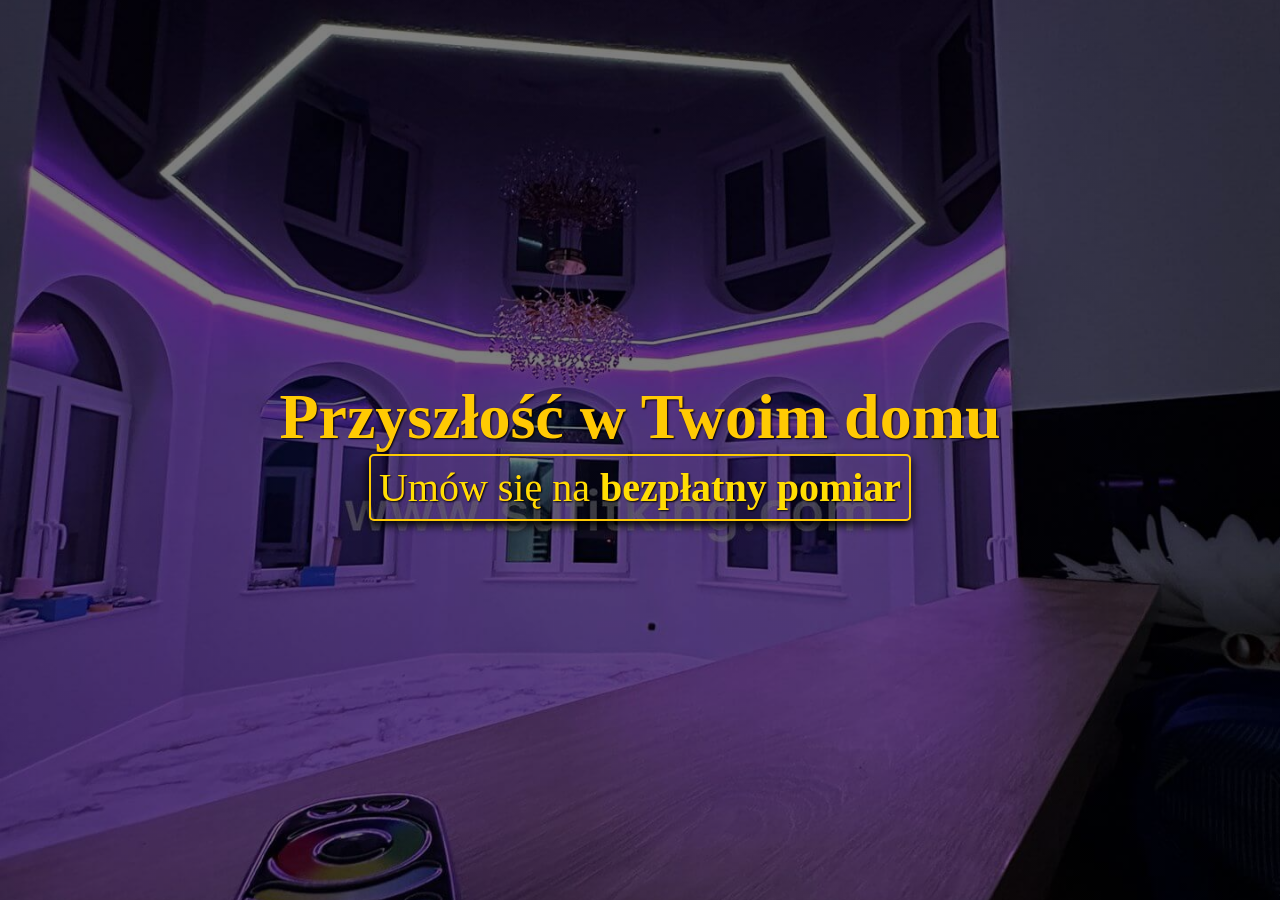
==== index.html @ 66e2bf6c "fix bag" ====
<!DOCTYPE html>
<html lang="en">
<head>
    <meta charset="UTF-8">
    <meta name="viewport" content="width=device-width, initial-scale=1.0">
    <title>Document</title>
    <link rel="stylesheet" href="/style.css">
</head>
<body>



        <!-- picture background -->
        <section class="main" id="types">
            <div class="main_text">
                <h1 class="main_text__header">Przyszłość w Twoim domu</h1>
                <div class="main_text__paragraf">
                    <a href="#pomier">Umów się na <span class="main_text__bolder">bezpłatny pomiar</span></a>
                </div>
            </div>
            </section>
        
    
</body>
</html>
---- style.css ----
* {
    box-sizing: border-box;
    margin: 0;
    padding: 0;
}

   
   .main {
    background: linear-gradient(rgba(0, 0, 0, 0.5), rgba(0, 0, 0, 0.5)), url(./image/IMG_0316.JPG);
    background-size: cover;
    background-position: 50% 50%;
    height: 100vh;
    display: flex;
    justify-content: center;
    align-items: center;
    color: white;
    text-align: center;
    animation: backgroundMove 10s infinite linear;
}

@keyframes backgroundMove {
    0% {
        background-position: 50% 50%;
    }
    100% {
        background-position: 60% 60%;
    }
}

   
   
   
   
   
   
   
   
   
   
   
   
   .main_text {
       display: flex;
       flex-direction: column;
       align-items: center;
   }
   
   .main_text__paragraf {
       border: 2px solid #FAB803;
       border-radius: 5px;
       font-size: 2.5rem;
       padding: 0.5rem;
       box-shadow: 0 4px 10px rgba(0, 0, 0, 1);
       max-width: 90%;
       filter: brightness(1.1);
   }
   .main_text__paragraf:hover {
       background-color: #FAB803;
      
   }
   
    .main_text__paragraf > a {
       text-decoration: none;
       color: #FAB803;
       
       text-shadow: 1px 1px 2px rgba(0, 0, 0, 1);
       filter: brightness(1.1);
    }  
    .main_text__paragraf > a:hover {
       background-color: #FAB803;
       color: black;
    }
   
   .main_text__bolder {
       font-weight: bolder;
   }
   
   .main_text__header {
       font-size: 4rem;
       color: #FAB803;
       text-shadow: 1px 1px 2px rgba(0, 0, 0, 1);
       filter: brightness(1.1);
       
   }
   
   @media (max-width: 768px) {
       .main_text__paragraf {
           font-size: 2rem; 
       }
       
       .main_text__header {
           font-size: 3rem; 
       }
   }
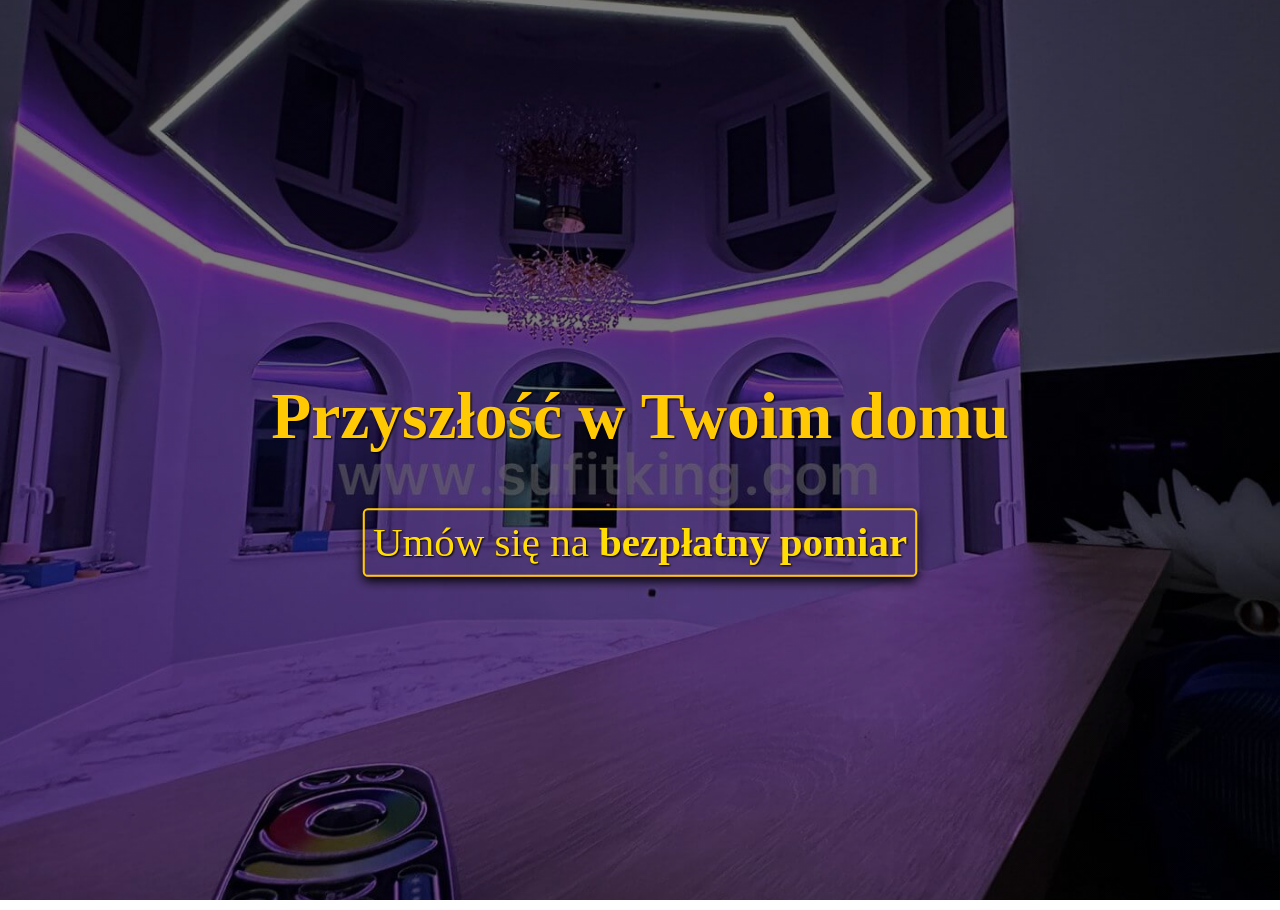
==== commit c8115dcc: "fix bag scroll and js" ====
--- a/index.html
+++ b/index.html
@@ -4,13 +4,13 @@
     <meta charset="UTF-8">
     <meta name="viewport" content="width=device-width, initial-scale=1.0">
     <title>Document</title>
-    <link rel="stylesheet" href="/style.css">
+    <link rel="stylesheet" href="style.css">
 </head>
 <body>
 
 
 
-        <!-- picture background -->
+     
         <section class="main" id="types">
             <div class="main_text">
                 <h1 class="main_text__header">Przyszłość w Twoim domu</h1>
@@ -20,6 +20,6 @@
             </div>
             </section>
         
-    
+    <script src="./script.js"></script>
 </body>
 </html>
--- a/style.css
+++ b/style.css
@@ -1,16 +1,28 @@
+
+
+   
+   
+   
+html, body {
+    margin: 0;
+    padding: 0;
+    overflow: hidden; 
+    /* width: 100%;
+    height: 100%; */
+}
 
 
 
 
-* {
-    box-sizing: border-box;
-    margin: 0;
-    padding: 0;
-}
 
-   
-   .main {
-    background: linear-gradient(rgba(0, 0, 0, 0.5), rgba(0, 0, 0, 0.5)), url(./image/IMG_0316.JPG);
+
+
+
+
+
+
+.main {
+    background: linear-gradient(rgba(0, 0, 0, 0.5), rgba(0, 0, 0, 0.5)), url(image/IMG_0316.JPG);
     background-size: cover;
     background-position: 50% 50%;
     height: 100vh;
@@ -19,28 +31,28 @@
     align-items: center;
     color: white;
     text-align: center;
-    animation: backgroundMove 10s infinite linear;
+    transform: scale(1); 
 }
 
-@keyframes backgroundMove {
-    0% {
-        background-position: 50% 50%;
-    }
-    100% {
-        background-position: 60% 60%;
-    }
-}
 
-   
-   
-   
-   
-   
-   
-   
-   
-   
-   
+
+
+
+
+
+
+
+
+
+
+
+
+
+
+
+
+
+
    
    
    .main_text {
